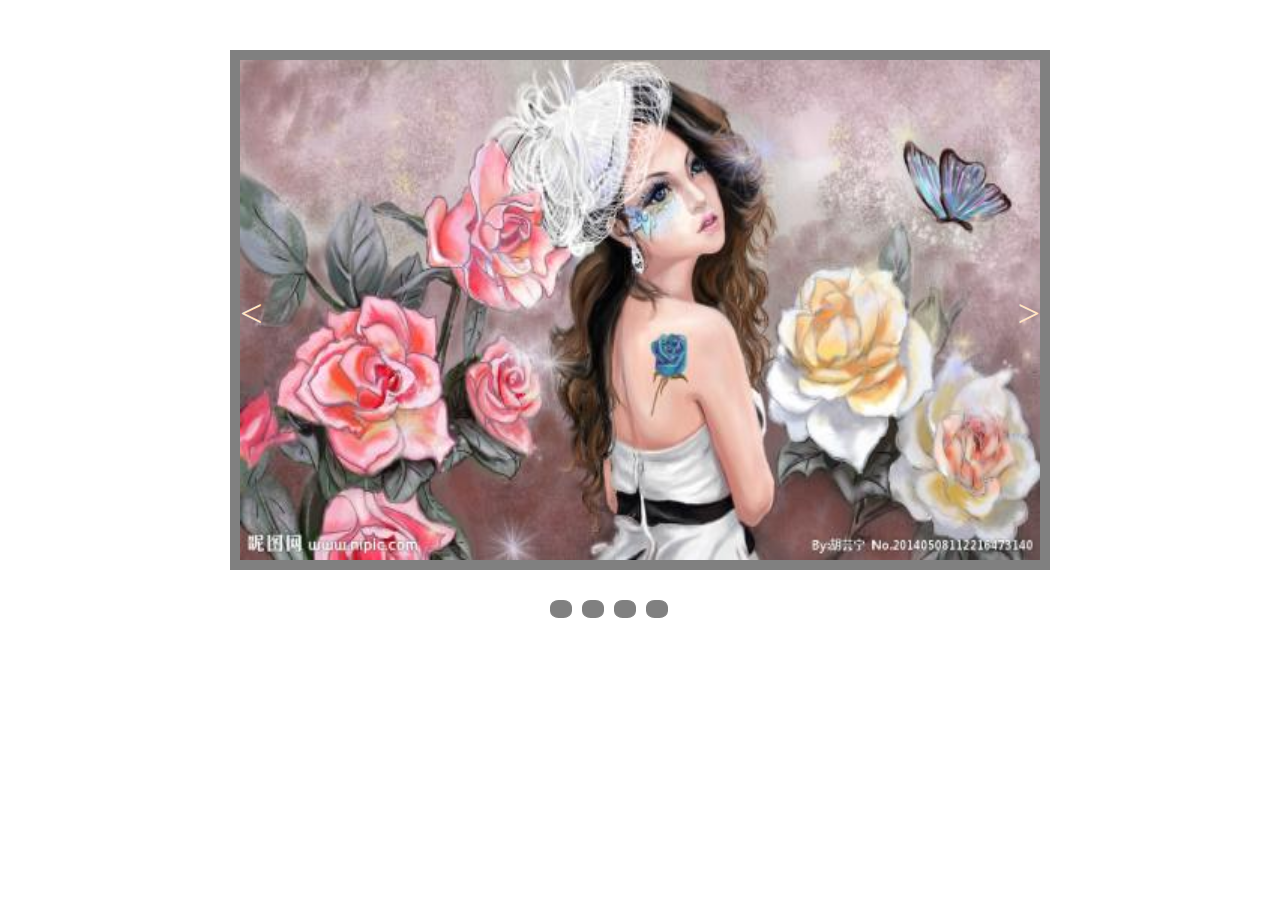
==== Photos-Carousel-master/index.html @ 1b4b1260 "Add files via upload" ====
<!DOCTYPE html>
<html lang="en">

<head>
  <meta charset="UTF-8">
  <meta name="viewport" content="width=device-width, initial-scale=1.0">
  <meta http-equiv="X-UA-Compatible" content="ie=edge">
  <title>照片轮播</title>
  <link rel="stylesheet" href="./style.css">
</head>

<body>
  <div class="wrapper">
    <div class="container">
      <div class="arrows">
        <span title="1" class="arrow"><</span> 
        <span title="0" class="arrow arrow_right">>
        </span>
      </div>
      <ul class="ul_img">
        <li class="li_img"><img src="./imgs/beauty1.jpg" alt=""></li>
        <li class="li_img"><img src="./imgs/beauty2.jpg" alt=""></li>
        <li class="li_img"><img src="./imgs/beauty3.jpg" alt=""></li>
        <li class="li_img"><img src="./imgs/beauty4.jpg" alt=""></li>
      </ul>
    </div>
    <div class="btn_footer">
      <div class="btn"></div>
      <div class="btn"></div>
      <div class="btn"></div>
      <div class="btn"></div>
    </div>
  </div>

  <script src="./main.js"></script>
</body>

</html>
---- Photos-Carousel-master/style.css ----
* {
  margin: 0;
  padding: 0;
}

.wrapper {
  width: 850px;
  margin: 50px auto;
}

.container {
  position: relative;
  width: 800px;
  height: 500px;
  border: 10px solid grey;
  overflow: hidden;
  margin: auto;
}

.ul_img {
  width: 8000px;
}

.li_img {
  width: 800px;
  height: 500px;
  float: left;
  list-style: none;
}

img {
  width: 100%;
  height: 100%;
}

.arrows {
  z-index: 9999;
  position: absolute;
  top: 230px;
  width: 800px;
  font-size: 40px;
  color: bisque;
}

.arrow:hover{
  cursor: pointer
}

.arrows .arrow_right {
  float: right;
}

.btn_footer {
  width: 200px;
  margin: 30px auto;
}

.btn {
  width: 20px;
  height: 16px;
  border-radius: 40%;
  border: 1px solid gray;
  background-color: gray;
  float: left;
  margin-left: 10px;
  cursor: pointer
}
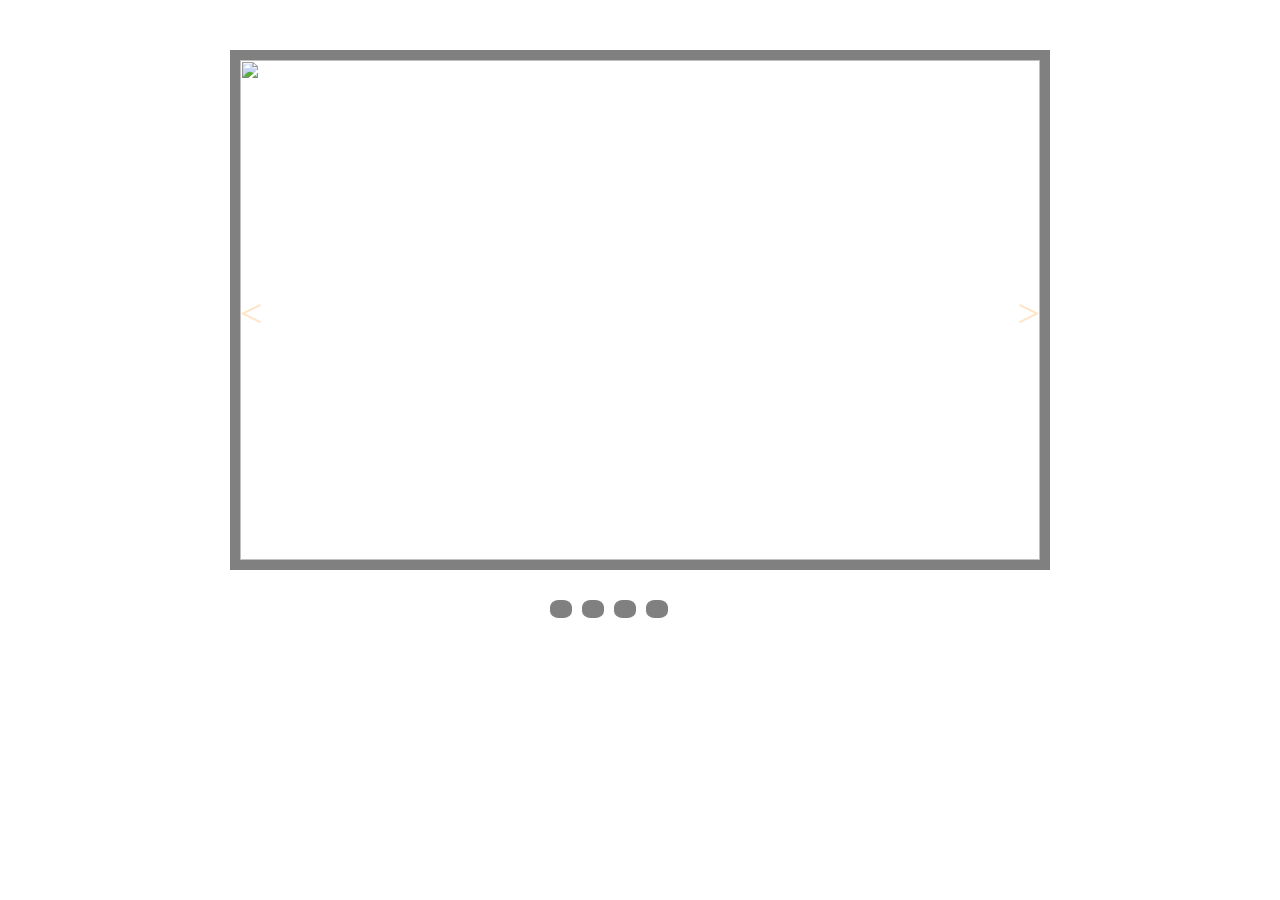
==== commit 278e4406: "Update index.html" ====
--- a/Photos-Carousel-master/index.html
+++ b/Photos-Carousel-master/index.html
@@ -18,10 +18,18 @@
         </span>
       </div>
       <ul class="ul_img">
-        <li class="li_img"><img src="./imgs/beauty1.jpg" alt=""></li>
-        <li class="li_img"><img src="./imgs/beauty2.jpg" alt=""></li>
-        <li class="li_img"><img src="./imgs/beauty3.jpg" alt=""></li>
-        <li class="li_img"><img src="./imgs/beauty4.jpg" alt=""></li>
+        <li class="li_img"><img src="PictureWall-master/images/1.jpg" alt=""></li>
+        <li class="li_img"><img src="PictureWall-master/images/2.jpg" alt=""></li>
+        <li class="li_img"><img src="PictureWall-master/images/3.jpg" alt=""></li>
+        <li class="li_img"><img src="PictureWall-master/images/4.jpg" alt=""></li>
+        <li class="li_img"><img src="PictureWall-master/images/5.jpg" alt=""></li>
+        <li class="li_img"><img src="PictureWall-master/images/6.jpg" alt=""></li>
+        <li class="li_img"><img src="PictureWall-master/images/7.jpg" alt=""></li>
+        <li class="li_img"><img src="PictureWall-master/images/8.jpg" alt=""></li>
+        <li class="li_img"><img src="PictureWall-master/images/9.jpg" alt=""></li>
+        <li class="li_img"><img src="PictureWall-master/images/10.jpg" alt=""></li>
+        <li class="li_img"><img src="PictureWall-master/images/11.jpg" alt=""></li>
+        <li class="li_img"><img src="PictureWall-master/images/12.jpg" alt=""></li>
       </ul>
     </div>
     <div class="btn_footer">
@@ -35,4 +43,4 @@
   <script src="./main.js"></script>
 </body>
 
-</html>+</html>
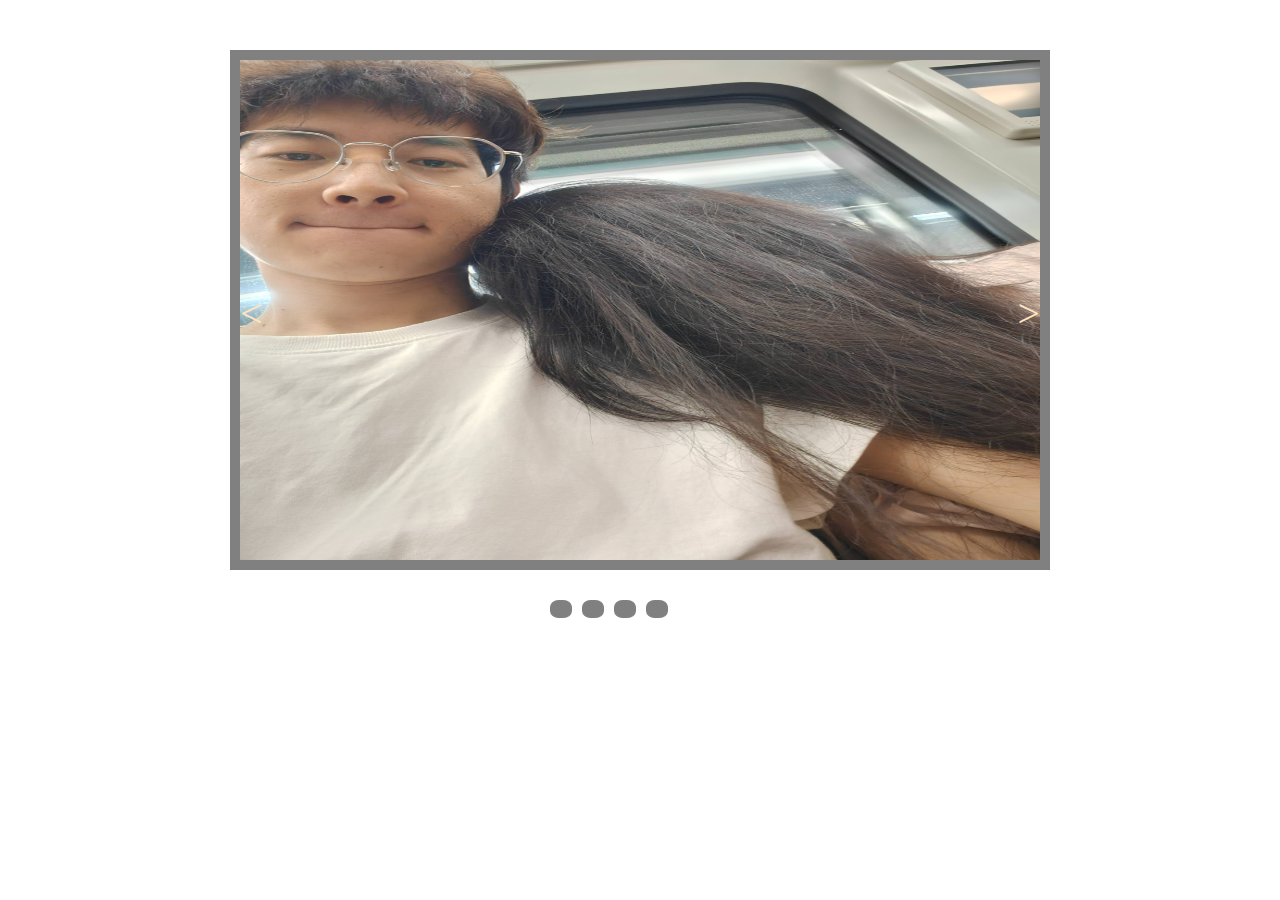
==== commit 9aea7558: "Update index.html" ====
--- a/Photos-Carousel-master/index.html
+++ b/Photos-Carousel-master/index.html
@@ -5,7 +5,7 @@
   <meta charset="UTF-8">
   <meta name="viewport" content="width=device-width, initial-scale=1.0">
   <meta http-equiv="X-UA-Compatible" content="ie=edge">
-  <title>照片轮播</title>
+  <title>精彩瞬间</title>
   <link rel="stylesheet" href="./style.css">
 </head>
 
@@ -18,18 +18,10 @@
         </span>
       </div>
       <ul class="ul_img">
-        <li class="li_img"><img src="PictureWall-master/images/1.jpg" alt=""></li>
-        <li class="li_img"><img src="PictureWall-master/images/2.jpg" alt=""></li>
-        <li class="li_img"><img src="PictureWall-master/images/3.jpg" alt=""></li>
-        <li class="li_img"><img src="PictureWall-master/images/4.jpg" alt=""></li>
-        <li class="li_img"><img src="PictureWall-master/images/5.jpg" alt=""></li>
-        <li class="li_img"><img src="PictureWall-master/images/6.jpg" alt=""></li>
-        <li class="li_img"><img src="PictureWall-master/images/7.jpg" alt=""></li>
-        <li class="li_img"><img src="PictureWall-master/images/8.jpg" alt=""></li>
-        <li class="li_img"><img src="PictureWall-master/images/9.jpg" alt=""></li>
-        <li class="li_img"><img src="PictureWall-master/images/10.jpg" alt=""></li>
-        <li class="li_img"><img src="PictureWall-master/images/11.jpg" alt=""></li>
-        <li class="li_img"><img src="PictureWall-master/images/12.jpg" alt=""></li>
+        <li class="li_img"><img src="./img/1.jpg" alt=""></li>
+        <li class="li_img"><img src="./img/14.jpg" alt=""></li>
+        <li class="li_img"><img src="./img/22.jpg" alt=""></li>
+        <li class="li_img"><img src="./img/25.jpg" alt=""></li>
       </ul>
     </div>
     <div class="btn_footer">
